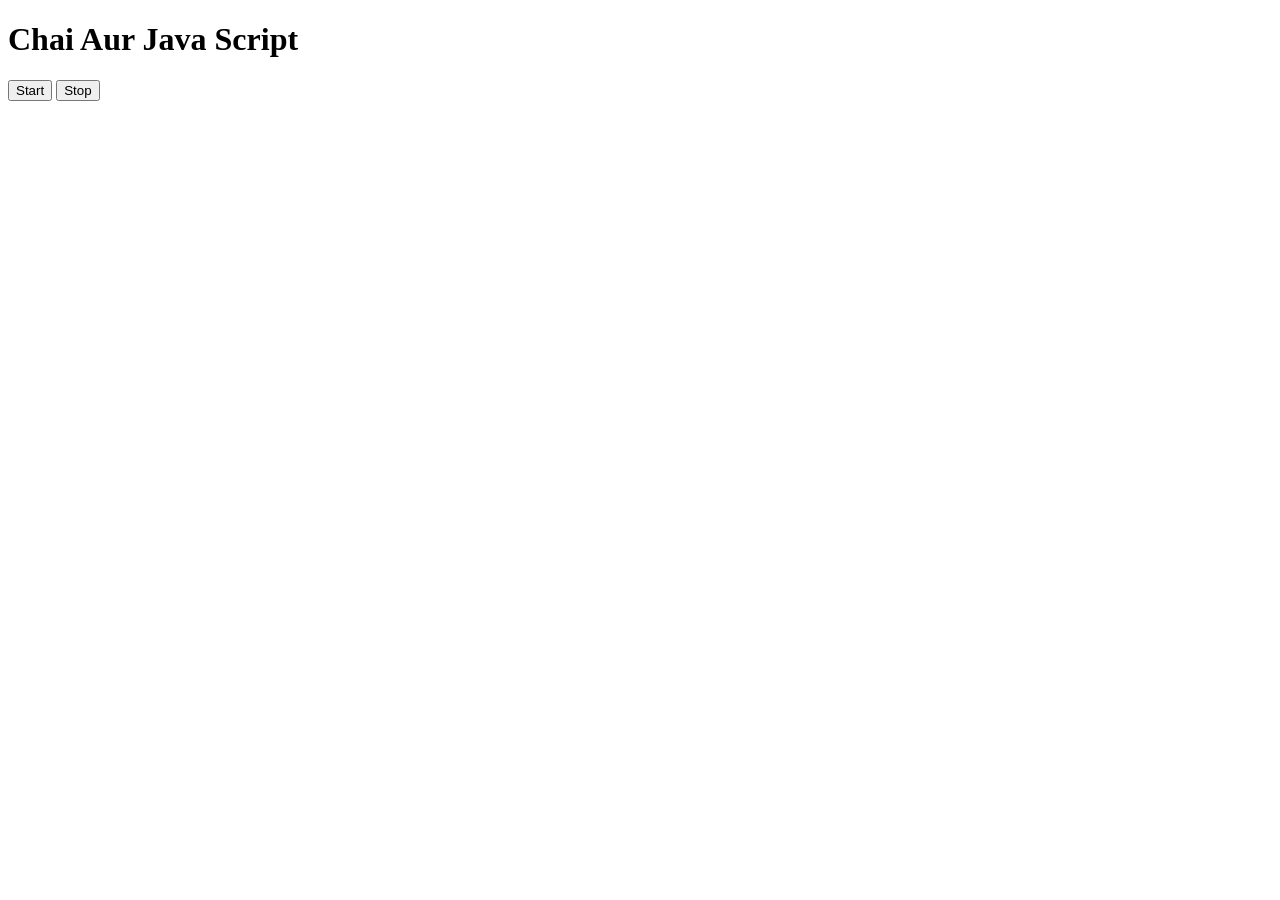
==== 08_events/three.html @ 64981d42 "save" ====
<!DOCTYPE html>
<html lang="en">
<head>
    <meta charset="UTF-8">
    <meta name="viewport" content="width=device-width, initial-scale=1.0">
    <title>Document</title>
</head>
<body>
    <h1>Chai Aur Java Script </h1>
    <button id="start">Start</button>
    <button id="stop">Stop</button>
</body>
<script>
    const sayDate = function(str) {
        console.log(str, Date.now());  
    };
    const intervalId = setInterval(sayDate, 1000, 'Hello');
    clearInterval(intervalId);
</script>
</html>
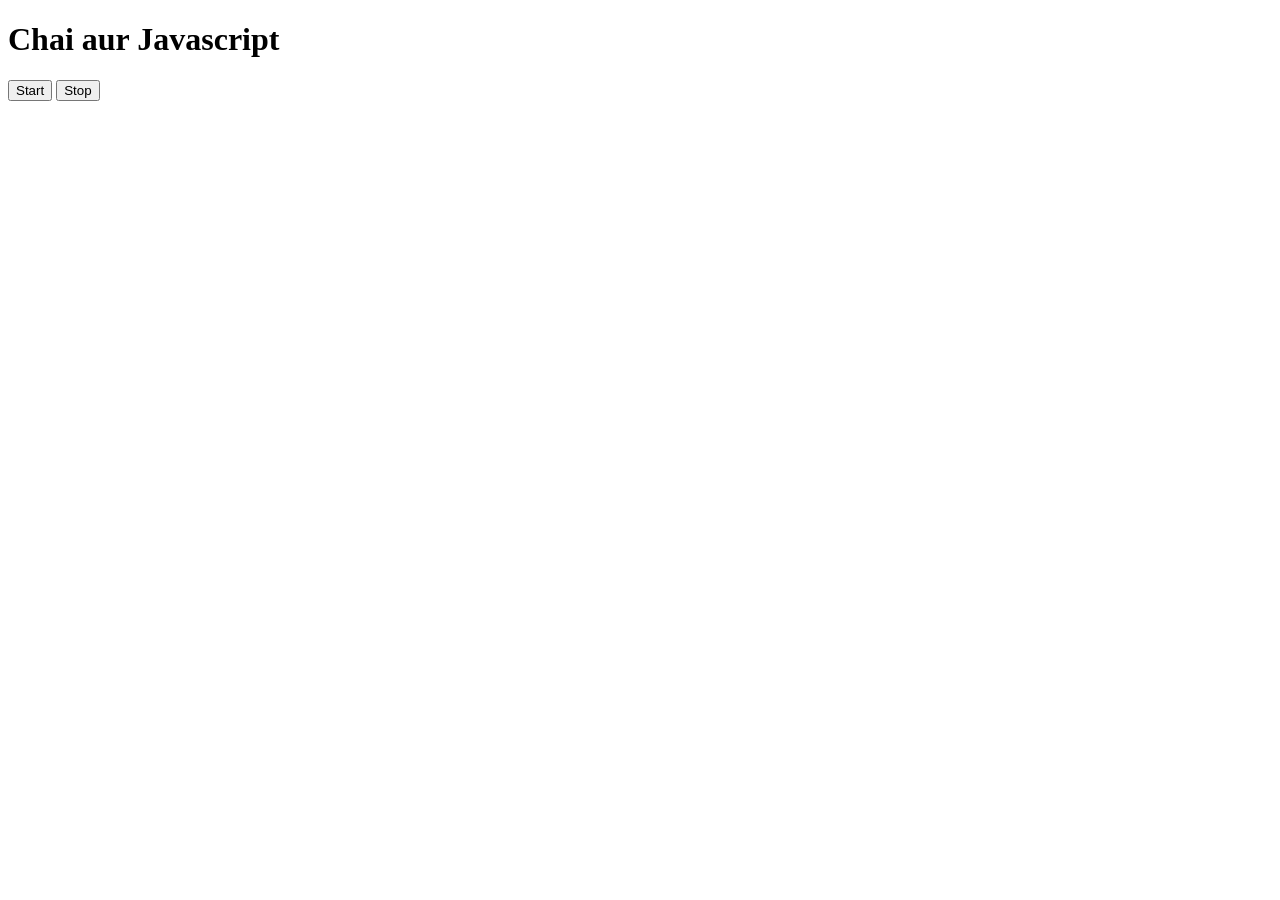
==== commit 44680a63: "save" ====
--- a/08_events/three.html
+++ b/08_events/three.html
@@ -6,15 +6,17 @@
     <title>Document</title>
 </head>
 <body>
-    <h1>Chai Aur Java Script </h1>
+    <h1>Chai aur Javascript</h1>
     <button id="start">Start</button>
     <button id="stop">Stop</button>
 </body>
 <script>
-    const sayDate = function(str) {
-        console.log(str, Date.now());  
-    };
-    const intervalId = setInterval(sayDate, 1000, 'Hello');
-    clearInterval(intervalId);
+    const sayDate = function(str){
+        console.log(str, Date.now());
+    }
+
+    const intervalId = setInterval(sayDate, 1000, "hi")
+
+    clearInterval(intervalId)
 </script>
-</html>+</html>
